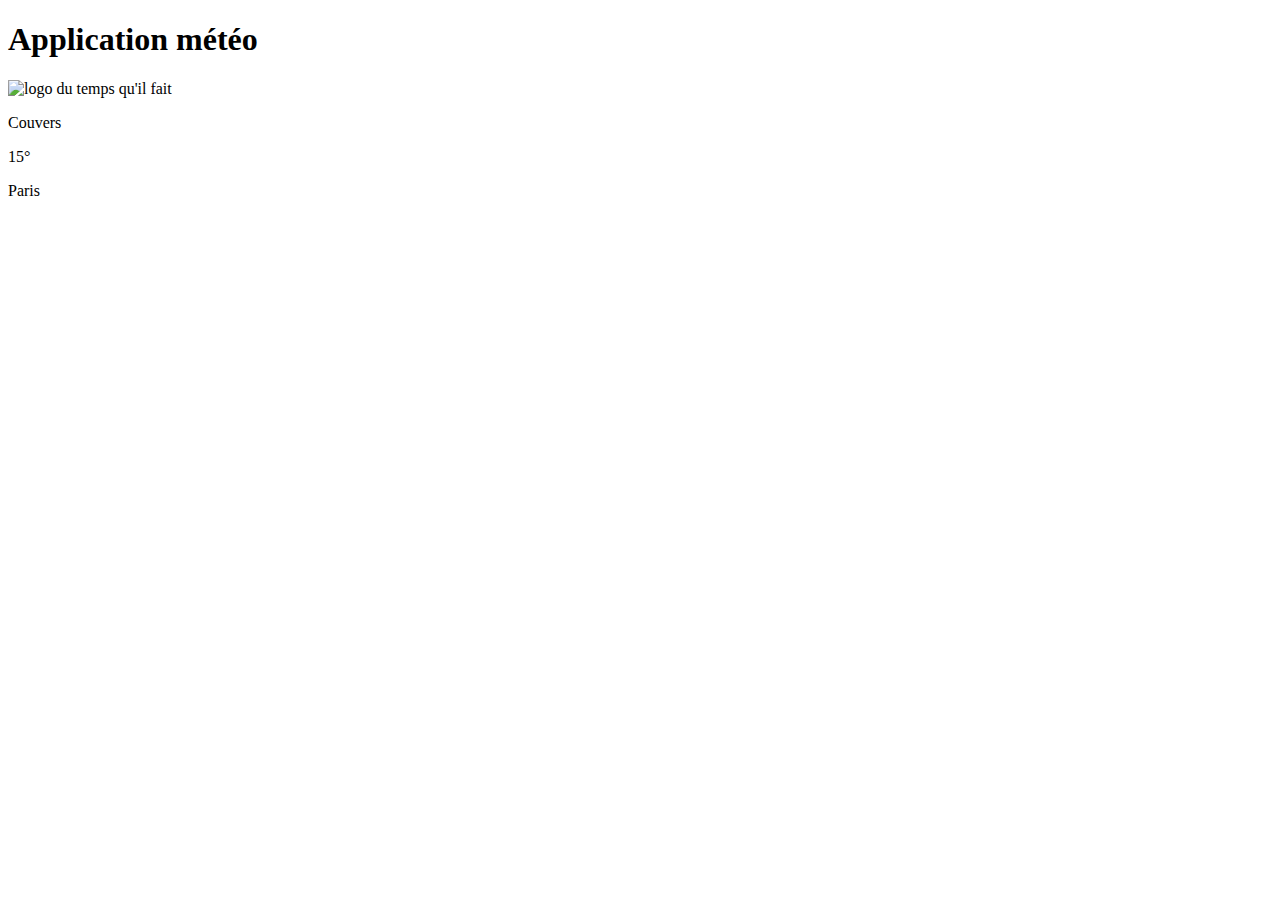
==== 2. AppMétéo/index.html @ 6331fabf ":tada: Let's go ! :tada:" ====
<!DOCTYPE html>
<html lang="fr">
<head>
    <meta charset="UTF-8">
    <meta name="viewport" content="width=device-width, initial-scale=1.0">
    <title>AppMétéo</title>
    <link rel="stylesheet" href="style.css">
</head>
<body>

    <div class="container">
        
        <h1>Application météo</h1>

        <div class="bloc_image_info">
            <div class="image">
                <img src="./ressources/jour/04d.svg" alt="logo du temps qu'il fait" class="image_logo">
            </div>
            <div class="bloc_info">
                <p class="temps">Couvers</p>
                <p class="temperature">15°</p>
                <p class="localisation">Paris</p>
            </div>
        </div>

        <div class="bloc_prevision">
            <div class="prevision_heure">
                <p class="heure"></p>
                <p class="tempe"></p>
            </div>
            <div class="prevision_heure">
                <p class="heure"></p>
                <p class="tempe"></p>
            </div>
            <div class="prevision_heure">
                <p class="heure"></p>
                <p class="tempe"></p>
            </div>
            <div class="prevision_heure">
                <p class="heure"></p>
                <p class="tempe"></p>
            </div>
            <div class="prevision_heure">
                <p class="heure"></p>
                <p class="tempe"></p>
            </div>
            <div class="prevision_heure">
                <p class="heure"></p>
                <p class="tempe"></p>
            </div>
            <div class="prevision_heure">
                <p class="heure"></p>
                <p class="tempe"></p>
            </div>
        </div>

        <div class="bloc_semaine_pro">
            <div class="jour_semaine_pro">
                <p class="jour"></p>
                <p class="temp_semaine_pro"></p>
            </div>
            <div class="jour_semaine_pro">
                <p class="jour"></p>
                <p class="temp_semaine_pro"></p>
            </div>
            <div class="jour_semaine_pro">
                <p class="jour"></p>
                <p class="temp_semaine_pro"></p>
            </div>
            <div class="jour_semaine_pro">
                <p class="jour"></p>
                <p class="temp_semaine_pro"></p>
            </div>
            <div class="jour_semaine_pro">
                <p class="jour"></p>
                <p class="temp_semaine_pro"></p>
            </div>
            <div class="jour_semaine_pro">
                <p class="jour"></p>
                <p class="temp_semaine_pro"></p>
            </div>
            <div class="jour_semaine_pro">
                <p class="jour"></p>
                <p class="temp_semaine_pro"></p>
            </div>
            <div class="jour_semaine_pro">
                <p class="jour"></p>
                <p class="temp_semaine_pro"></p>
            </div>
        </div>

    </div>
 
   
    <script type="module" src="scripts/main.js"></script>
</body>
</html>
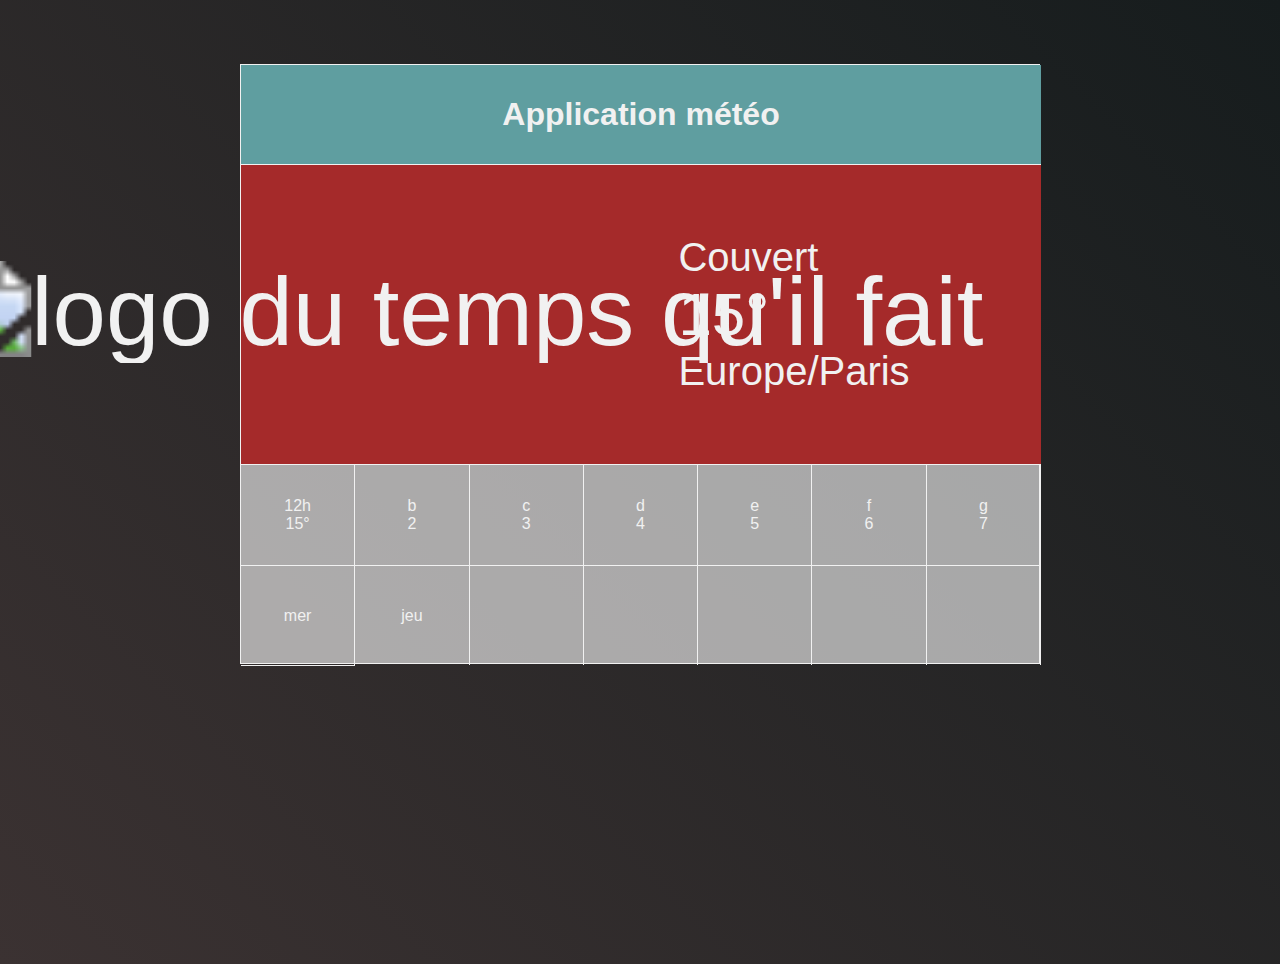
==== commit b23a8e48: "start to design the app :construction:" ====
--- a/2. AppMétéo/index.html
+++ b/2. AppMétéo/index.html
@@ -14,53 +14,53 @@
 
         <div class="bloc_image_info">
             <div class="image">
-                <img src="./ressources/jour/04d.svg" alt="logo du temps qu'il fait" class="image_logo">
+                <img src="./ressources/jour/01d.svg" alt="logo du temps qu'il fait" class="image_logo">
             </div>
             <div class="bloc_info">
-                <p class="temps">Couvers</p>
+                <p class="temps">Couvert</p>
                 <p class="temperature">15°</p>
-                <p class="localisation">Paris</p>
+                <p class="localisation">Europe/Paris</p>
             </div>
         </div>
 
         <div class="bloc_prevision">
             <div class="prevision_heure">
-                <p class="heure"></p>
-                <p class="tempe"></p>
+                <p class="heure">12h</p>
+                <p class="tempe">15°</p>
             </div>
             <div class="prevision_heure">
-                <p class="heure"></p>
-                <p class="tempe"></p>
+                <p class="heure">b</p>
+                <p class="tempe">2</p>
             </div>
             <div class="prevision_heure">
-                <p class="heure"></p>
-                <p class="tempe"></p>
+                <p class="heure">c</p>
+                <p class="tempe">3</p>
             </div>
             <div class="prevision_heure">
-                <p class="heure"></p>
-                <p class="tempe"></p>
+                <p class="heure">d</p>
+                <p class="tempe">4</p>
             </div>
             <div class="prevision_heure">
-                <p class="heure"></p>
-                <p class="tempe"></p>
+                <p class="heure">e</p>
+                <p class="tempe">5</p>
             </div>
             <div class="prevision_heure">
-                <p class="heure"></p>
-                <p class="tempe"></p>
+                <p class="heure">f</p>
+                <p class="tempe">6</p>
             </div>
             <div class="prevision_heure">
-                <p class="heure"></p>
-                <p class="tempe"></p>
+                <p class="heure">g</p>
+                <p class="tempe">7</p>
             </div>
         </div>
 
         <div class="bloc_semaine_pro">
             <div class="jour_semaine_pro">
-                <p class="jour"></p>
+                <p class="jour">mer</p>
                 <p class="temp_semaine_pro"></p>
             </div>
             <div class="jour_semaine_pro">
-                <p class="jour"></p>
+                <p class="jour">jeu</p>
                 <p class="temp_semaine_pro"></p>
             </div>
             <div class="jour_semaine_pro">
--- a/2. AppMétéo/style.css
+++ b/2. AppMétéo/style.css
@@ -0,0 +1,85 @@
+*, ::before, ::after {
+    box-sizing: border-box;
+    margin: 0;
+    padding: 0;
+}
+
+body {
+    font-family: Arial, Helvetica, sans-serif;
+    color: #f1f1f1;
+    background: linear-gradient(45deg, rgb(59,50,50), rgb(22,28,29));
+    height: 100vh;
+}
+
+.container {
+    display: grid;
+    grid-template: 100px 300px 100px 100px / repeat(8, 100px);
+    margin: 5% auto;
+    width: 800px;
+    height: 600px;
+    border: 1px solid #f1f1f1;
+    background-color: rgba(255, 255, 255, 0.603);
+}
+
+.container h1 {
+    grid-area: 1 / 1 / 2 / -1;
+    display: flex;
+    justify-content: center;
+    align-items: center;
+    background-color: cadetblue;
+    border-bottom: 1px solid #f1f1f1;
+}
+
+.bloc_image_info {
+    grid-area: 2 / 1 / 3 / -1;
+    display: flex;
+    justify-content: center;
+    align-items: center;
+    background-color: brown;
+    border-bottom: solid 1px #f1f1f1;
+}
+
+.image {
+    margin: auto;
+    transform: scale(6);
+}
+
+.bloc_info {
+   margin: auto auto auto 0;
+   font-size: 2.5em;
+   align-self: flex-end;
+}
+
+.bloc_info .temperature {
+    font-size: 1.5em;
+}
+
+.bloc_prevision {
+    grid-area: 3 / 1 / 3 / -1;
+    display: grid;
+    grid-template: 100px / repeat(7, 1fr);
+}
+
+.prevision_heure {
+    display: flex;
+    flex-direction: column;
+    justify-content: center;
+    align-items: center;
+    border-right: solid 1px #f1f1f1;
+}
+
+.bloc_semaine_pro {
+    grid-area: 4 / 1 / 4 / -1;
+    display: grid;
+    grid-template: 100px / repeat(7, 1fr);
+}
+
+.jour_semaine_pro {
+    display: flex;
+    flex-direction: column;
+    justify-content: center;
+    align-items: center;
+    border-right: solid 1px #f1f1f1;
+    border-top: solid 1px #f1f1f1;
+}
+
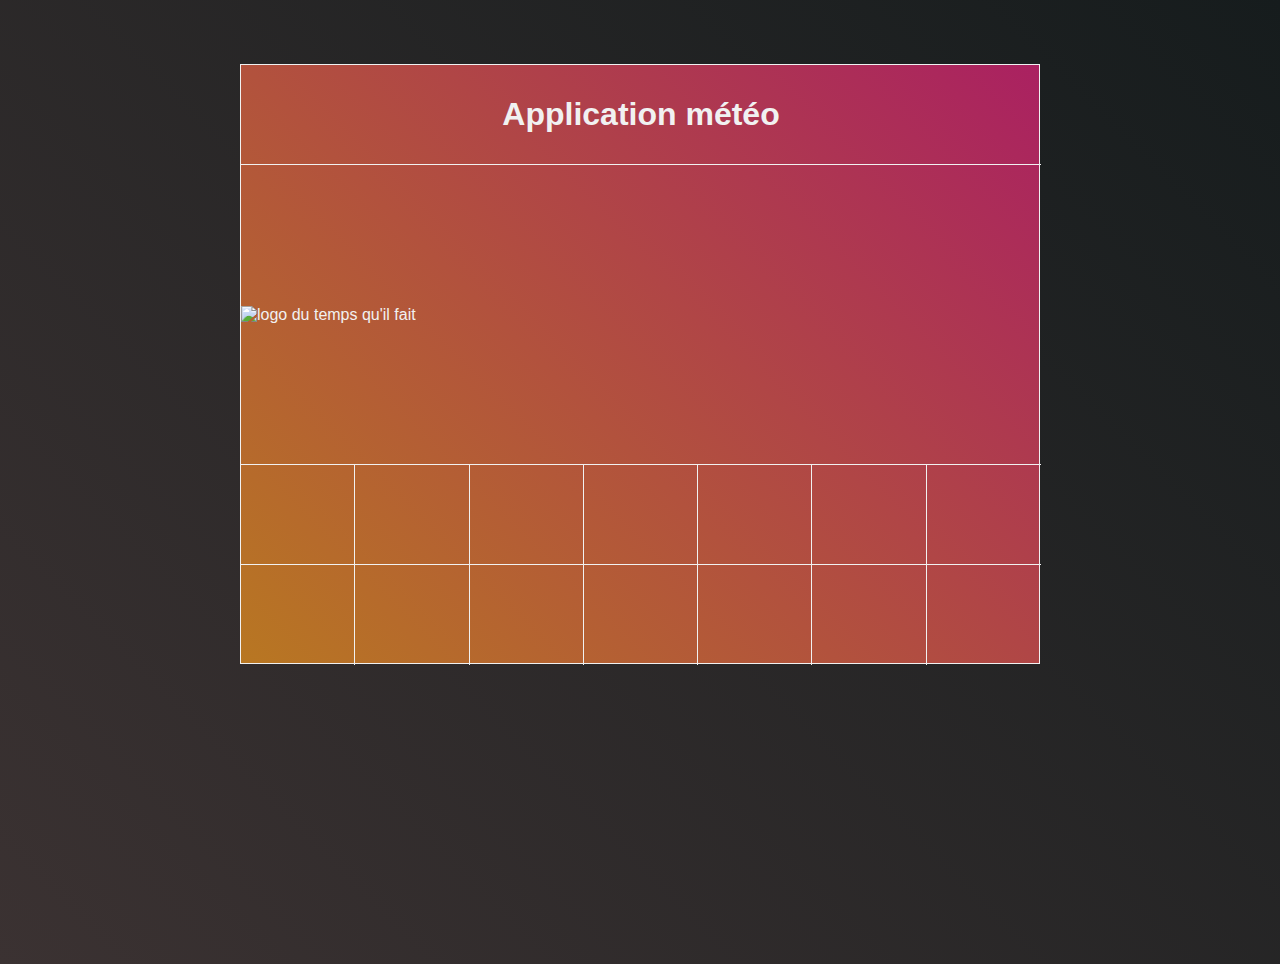
==== commit d8e31e17: "add the JS code, it works. You can see the temperature of today and the next week" ====
--- a/2. AppMétéo/index.html
+++ b/2. AppMétéo/index.html
@@ -17,50 +17,46 @@
                 <img src="./ressources/jour/01d.svg" alt="logo du temps qu'il fait" class="image_logo">
             </div>
             <div class="bloc_info">
-                <p class="temps">Couvert</p>
-                <p class="temperature">15°</p>
-                <p class="localisation">Europe/Paris</p>
+                <p class="temps"></p>
+                <p class="temperature"></p>
+                <p class="localisation"></p>
             </div>
         </div>
 
         <div class="bloc_prevision">
             <div class="prevision_heure">
-                <p class="heure">12h</p>
-                <p class="tempe">15°</p>
+                <p class="heure"></p>
+                <p class="tempe"></p>
             </div>
             <div class="prevision_heure">
-                <p class="heure">b</p>
-                <p class="tempe">2</p>
+                <p class="heure"></p>
+                <p class="tempe"></p>
             </div>
             <div class="prevision_heure">
-                <p class="heure">c</p>
-                <p class="tempe">3</p>
+                <p class="heure"></p>
+                <p class="tempe"></p>
             </div>
             <div class="prevision_heure">
-                <p class="heure">d</p>
-                <p class="tempe">4</p>
+                <p class="heure"></p>
+                <p class="tempe"></p>
             </div>
             <div class="prevision_heure">
-                <p class="heure">e</p>
-                <p class="tempe">5</p>
+                <p class="heure"></p>
+                <p class="tempe"></p>
             </div>
             <div class="prevision_heure">
-                <p class="heure">f</p>
-                <p class="tempe">6</p>
+                <p class="heure"></p>
+                <p class="tempe"></p>
             </div>
             <div class="prevision_heure">
-                <p class="heure">g</p>
-                <p class="tempe">7</p>
+                <p class="heure"></p>
+                <p class="tempe"></p>
             </div>
         </div>
 
         <div class="bloc_semaine_pro">
             <div class="jour_semaine_pro">
-                <p class="jour">mer</p>
-                <p class="temp_semaine_pro"></p>
-            </div>
-            <div class="jour_semaine_pro">
-                <p class="jour">jeu</p>
+                <p class="jour"></p>
                 <p class="temp_semaine_pro"></p>
             </div>
             <div class="jour_semaine_pro">
--- a/2. AppMétéo/style.css
+++ b/2. AppMétéo/style.css
@@ -7,7 +7,7 @@
 body {
     font-family: Arial, Helvetica, sans-serif;
     color: #f1f1f1;
-    background: linear-gradient(45deg, rgb(59,50,50), rgb(22,28,29));
+    background: linear-gradient(45deg, rgb(59, 50, 50), rgb(22,28,29));
     height: 100vh;
 }
 
@@ -17,16 +17,17 @@
     margin: 5% auto;
     width: 800px;
     height: 600px;
+    background: linear-gradient(45deg, rgb(184, 119, 34), rgb(170, 33, 97));
+    position: relative;
     border: 1px solid #f1f1f1;
-    background-color: rgba(255, 255, 255, 0.603);
 }
 
 .container h1 {
+    /* deb row / deb col / fin row / fin col */
     grid-area: 1 / 1 / 2 / -1;
     display: flex;
     justify-content: center;
     align-items: center;
-    background-color: cadetblue;
     border-bottom: 1px solid #f1f1f1;
 }
 
@@ -35,37 +36,68 @@
     display: flex;
     justify-content: center;
     align-items: center;
-    background-color: brown;
     border-bottom: solid 1px #f1f1f1;
 }
 
 .image {
-    margin: auto;
-    transform: scale(6);
+    width: 50%;
+}
+
+.image img {
+    width: 100%;
+    height: auto;
 }
 
 .bloc_info {
-   margin: auto auto auto 0;
-   font-size: 2.5em;
-   align-self: flex-end;
+   width: 50%;
+}
+
+.bloc_info .temps {
+    font-size: 2.5em;
+}
+
+.bloc_info .temps::first-letter {
+    text-transform: capitalize;
 }
 
 .bloc_info .temperature {
-    font-size: 1.5em;
+    font-size: 3.5em;
+    color: rgb(96, 255, 96);
+}
+
+.bloc_info .localisation {
+    font-size: 2.5em;
+    word-wrap: break-word;
 }
 
 .bloc_prevision {
     grid-area: 3 / 1 / 3 / -1;
     display: grid;
-    grid-template: 100px / repeat(7, 1fr);
+    grid-template: 100px / repeat(7, 1fr); /* 1fr fractionnal unit, divise l'espace total en 7 parts égale */
+    border-bottom: solid 1px #f1f1f1;
 }
 
-.prevision_heure {
+/* "," = ET */
+.prevision_heure, .jour_semaine_pro {
     display: flex;
     flex-direction: column;
     justify-content: center;
     align-items: center;
-    border-right: solid 1px #f1f1f1;
+    font-size: 1.5em;
+}
+
+/* :not(:last-child) = ne pas appliquer le border sur le dernier element, cad le dernier carré de droite pour eviter d'avoir une double bordure à la fin */
+.prevision_heure:not(:last-child), .jour_semaine_pro:not(:last-child) {
+    border-right: #f1f1f1 1px solid;
+}
+
+.heure {
+    padding: 2px;
+}
+
+.tempe {
+    padding: 2px;
+    color: rgb(96, 255, 96);
 }
 
 .bloc_semaine_pro {
@@ -74,12 +106,11 @@
     grid-template: 100px / repeat(7, 1fr);
 }
 
-.jour_semaine_pro {
-    display: flex;
-    flex-direction: column;
-    justify-content: center;
-    align-items: center;
-    border-right: solid 1px #f1f1f1;
-    border-top: solid 1px #f1f1f1;
+.jour {
+    padding: 2px;
 }
 
+.temp_semaine_pro {
+    padding: 2px;
+    color: rgba(96, 255, 96, 0.692);
+}
